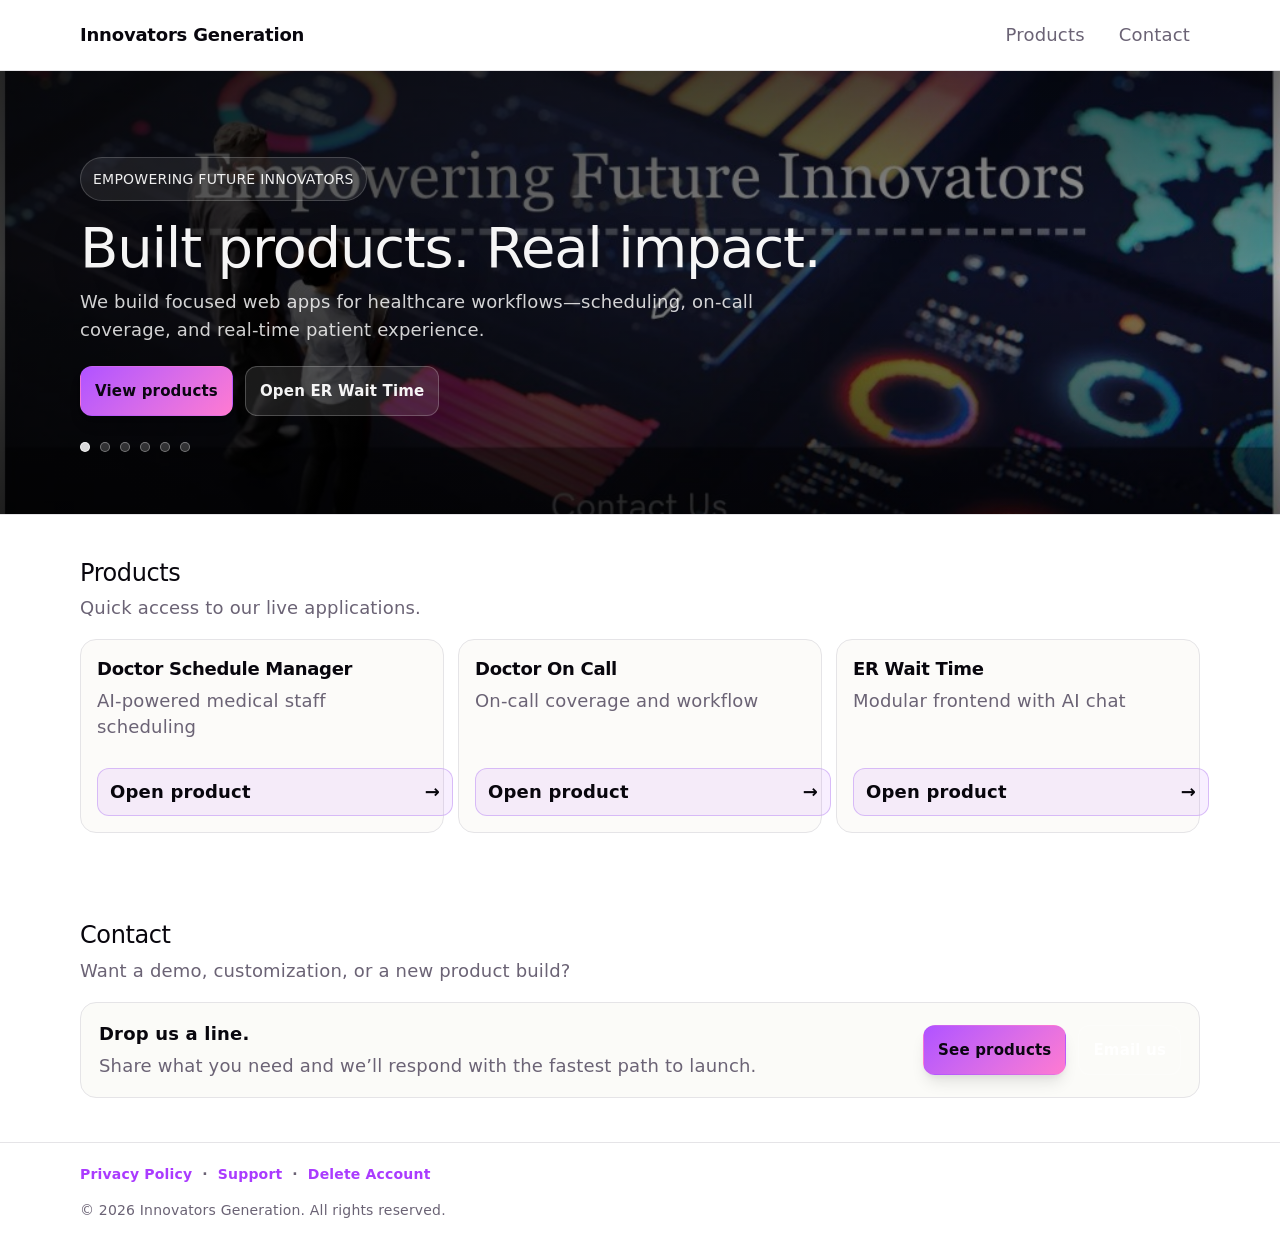
==== index.html @ f44e55e9 "deploy: 2026-06-18T13:26Z" ====
<!doctype html>
<html lang="en">
  <head>
    <meta charset="UTF-8" />
    <link rel="icon" type="image/svg+xml" href="/favicon.svg" />
    <meta name="viewport" content="width=device-width, initial-scale=1.0" />
    <title>Innovators Generation</title>
    <script type="module" crossorigin src="/assets/index-acMco-5D.js"></script>
    <link rel="stylesheet" crossorigin href="/assets/index-CKhyzQQZ.css">
  </head>
  <body>
    <div id="root"></div>
  </body>
</html>
---- assets/index-CKhyzQQZ.css ----
:root{--text:#6b6375;--text-h:#08060d;--bg:#fff;--border:#e5e4e7;--code-bg:#f4f3ec;--accent:#aa3bff;--accent-bg:#aa3bff1a;--accent-border:#aa3bff80;--social-bg:#f4f3ec80;--shadow:#0000001a 0 10px 15px -3px, #0000000d 0 4px 6px -2px;--sans:system-ui, "Segoe UI", Roboto, sans-serif;--heading:system-ui, "Segoe UI", Roboto, sans-serif;--mono:ui-monospace, Consolas, monospace;font:18px/145% var(--sans);letter-spacing:.18px;--lightningcss-light:initial;--lightningcss-dark: ;color-scheme:light dark;color:var(--text);background:var(--bg);font-synthesis:none;text-rendering:optimizelegibility;-webkit-font-smoothing:antialiased;-moz-osx-font-smoothing:grayscale}@media (prefers-color-scheme:dark){:root{--lightningcss-light: ;--lightningcss-dark:initial}}@media (width<=1024px){:root{font-size:16px}}@media (prefers-color-scheme:dark){:root{--text:#9ca3af;--text-h:#f3f4f6;--bg:#16171d;--border:#2e303a;--code-bg:#1f2028;--accent:#c084fc;--accent-bg:#c084fc26;--accent-border:#c084fc80;--social-bg:#2f303a80;--shadow:#0006 0 10px 15px -3px, #00000040 0 4px 6px -2px}#social .button-icon{filter:invert()brightness(2)}}body{background:var(--bg);margin:0}#root{box-sizing:border-box;min-height:100svh}h1,h2{font-family:var(--heading);color:var(--text-h);font-weight:500}h1{letter-spacing:-1.68px;margin:32px 0;font-size:56px}@media (width<=1024px){h1{margin:20px 0;font-size:36px}}h2{letter-spacing:-.24px;margin:0 0 8px;font-size:24px;line-height:118%}@media (width<=1024px){h2{font-size:20px}}p{margin:0}code,.counter{font-family:var(--mono);color:var(--text-h);border-radius:4px;display:inline-flex}code{background:var(--code-bg);padding:4px 8px;font-size:15px;line-height:135%}.page{flex-direction:column;min-height:100svh;display:flex}.header{z-index:20;-webkit-backdrop-filter:blur(10px);backdrop-filter:blur(10px);background:color-mix(in oklab, var(--bg) 86%, transparent);border-bottom:1px solid var(--border);position:sticky;top:0}.headerInner{justify-content:space-between;align-items:center;gap:16px;width:min(1120px,100% - 40px);margin:0 auto;padding:14px 0;display:flex}.brand{font-family:var(--heading);letter-spacing:-.2px;color:var(--text-h);font-weight:650;text-decoration:none}.nav{gap:14px;display:flex}.navLink{color:var(--text);border-radius:10px;padding:8px 10px;text-decoration:none;transition:background .18s,color .18s}.navLink:hover{background:var(--social-bg);color:var(--text-h)}.main{flex:auto}.hero{border-bottom:1px solid var(--border);padding:86px 0 62px;position:relative;overflow:hidden}.heroMedia{z-index:0;position:absolute;inset:0}.heroSlide{opacity:0;filter:saturate(1.05)contrast(1.02);background-position:50%;background-size:cover;transition:opacity .9s,transform 1.4s;position:absolute;inset:0;transform:scale(1.02)}.heroSlide.isActive{opacity:1;transform:scale(1)}.heroOverlay{background:linear-gradient(90deg,#000000b8 0%,#00000061 58%,#0000002e 100%),linear-gradient(#00000075 0%,#00000029 45%,#0000008c 100%);position:absolute;inset:0}.heroInner{text-align:left;z-index:1;width:min(1120px,100% - 40px);margin:0 auto;position:relative}.kicker{color:#ffffffeb;letter-spacing:.24px;text-transform:uppercase;background:#ffffff14;border:1px solid #ffffff2e;border-radius:999px;align-items:center;gap:10px;padding:8px 12px;font-size:14px;display:inline-flex}.headline{letter-spacing:-1.2px;color:#fffffff5;text-shadow:0 10px 30px #00000059;margin:18px 0 10px;font-size:clamp(36px,5vw,56px);line-height:1.05}.subhead{color:#ffffffd1;max-width:64ch;margin:0;font-size:18px;line-height:1.55}.heroCtas{flex-wrap:wrap;gap:12px;margin-top:22px;display:flex}.btn{-webkit-user-select:none;user-select:none;border:1px solid #0000;border-radius:12px;justify-content:center;align-items:center;gap:10px;padding:11px 14px;font-size:15px;font-weight:600;text-decoration:none;transition:transform .12s,box-shadow .18s,background .18s,border-color .18s;display:inline-flex}.btn:active{transform:translateY(1px)}.btn:focus-visible{outline:2px solid var(--accent);outline-offset:2px}.btnPrimary{color:#0b0612;background:linear-gradient(135deg, color-mix(in oklab, var(--accent) 92%, white), #ff7ad1);box-shadow:var(--shadow)}.btnPrimary:hover{box-shadow:0 12px 22px -10px #00000026,0 6px 10px -6px #0000000f}.btnGhost{color:#fffffff2;background:#ffffff1a;border-color:#ffffff38}.btnGhost:hover{background:#ffffff29}.heroDots{gap:10px;margin-top:26px;display:flex}.heroDot{cursor:pointer;background:#ffffff2e;border:1px solid #ffffff59;border-radius:999px;block-size:10px;inline-size:10px;padding:0;transition:transform .12s,background .18s,border-color .18s}.heroDot:hover{background:#ffffff47;transform:scale(1.1)}.heroDot.isActive{background:#ffffffd9;border-color:#ffffffd9}.heroDot:focus-visible{outline-offset:3px;outline:2px solid #ffffffe6}.section{width:min(1120px,100% - 40px);margin:0 auto;padding:44px 0}.sectionHeader{text-align:left;gap:8px;margin-bottom:18px;display:grid}.sectionTitle{letter-spacing:-.4px;margin:0;font-size:24px}.sectionDesc{color:var(--text);margin:0}.grid{grid-template-columns:repeat(12,1fr);gap:14px;display:grid}.card{background:color-mix(in oklab, var(--social-bg) 66%, transparent);border:1px solid var(--border);text-align:left;min-height:160px;box-shadow:none;border-radius:16px;flex-direction:column;grid-column:span 4;justify-content:space-between;padding:16px;transition:box-shadow .2s,transform .12s,background .2s;display:flex}.card:hover{box-shadow:var(--shadow);background:color-mix(in oklab, var(--social-bg) 86%, transparent);transform:translateY(-1px)}.cardTitle{letter-spacing:-.3px;color:var(--text-h);margin:0 0 6px;font-size:18px}.cardTagline{color:var(--text);margin:0}.cardLink{width:100%;color:var(--text-h);background:color-mix(in oklab, var(--accent-bg) 75%, transparent);border:1px solid color-mix(in oklab, var(--accent-border) 60%, var(--border));border-radius:12px;justify-content:space-between;align-items:center;gap:10px;margin-top:16px;padding:10px 12px;font-weight:650;text-decoration:none;transition:border-color .18s;display:inline-flex}.cardLink:hover{border-color:var(--accent-border)}.arrow{font-size:18px}.contactBox{border:1px solid var(--border);background:color-mix(in oklab, var(--social-bg) 70%, transparent);border-radius:16px;justify-content:space-between;align-items:center;gap:16px;padding:18px;display:flex}.contactLead{color:var(--text-h);margin:0 0 6px;font-weight:650}.contactHint{margin:0}.contactActions{flex-wrap:wrap;justify-content:flex-end;gap:12px;display:flex}.footer{border-top:1px solid var(--border);padding:18px 0}.footerLegal{flex-wrap:wrap;align-items:center;gap:10px;width:min(1120px,100% - 40px);margin:0 auto 10px;font-size:14px;font-weight:600;display:flex}.footerLegal a{color:var(--accent);text-decoration:none}.footerLegal a:hover{text-decoration:underline}.footerLegal span{color:var(--muted)}.footerText{width:min(1120px,100% - 40px);color:var(--text);text-align:left;margin:0 auto;font-size:14px}@media (width<=900px){.card{grid-column:span 6}.contactBox{flex-direction:column;align-items:stretch}.contactActions{justify-content:stretch}.contactActions .btn{flex:auto}}@media (width<=560px){.section{padding:34px 0}.card{grid-column:span 12}.headerInner,.heroInner,.section,.footerText{width:calc(100% - 28px)}}
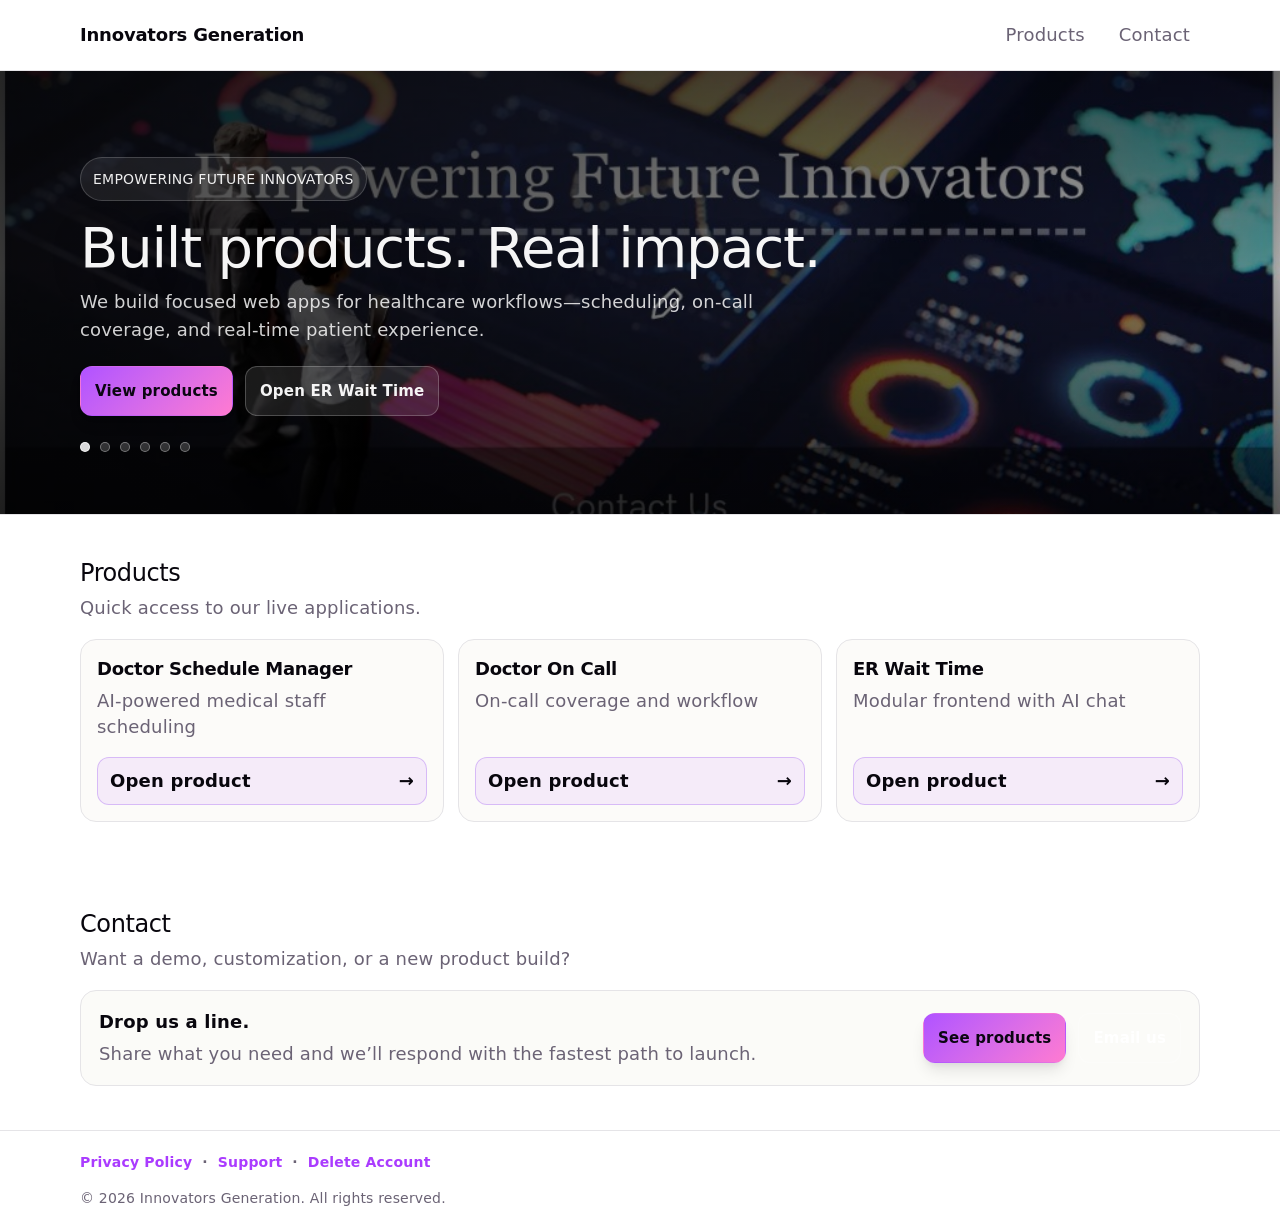
==== commit 416be4b5: "enhance: mobile viewport, legal pages, responsive CSS" ====
--- a/index.html
+++ b/index.html
@@ -7,7 +7,22 @@
     <title>Innovators Generation</title>
     <script type="module" crossorigin src="/assets/index-acMco-5D.js"></script>
     <link rel="stylesheet" crossorigin href="/assets/index-CKhyzQQZ.css">
-  </head>
+  <meta name="viewport" content="width=device-width, initial-scale=1, viewport-fit=cover" />
+  <meta name="mobile-web-app-capable" content="yes" />
+  <meta name="apple-mobile-web-app-capable" content="yes" />
+  <meta name="theme-color" content="#0f766e" />
+  <style id="mobile-enhance">
+    *, *::before, *::after { box-sizing: border-box; }
+    html { -webkit-text-size-adjust: 100%; text-size-adjust: 100%; }
+    body { margin: 0; overflow-x: hidden; }
+    img, video, iframe, svg, canvas, table { max-width: 100%; height: auto; }
+    input, select, textarea, button { max-width: 100%; font-size: 16px; }
+    @media (max-width: 768px) {
+      body { padding-left: 12px; padding-right: 12px; }
+      h1 { font-size: 1.5rem; }
+    }
+  </style>
+</head>
   <body>
     <div id="root"></div>
   </body>
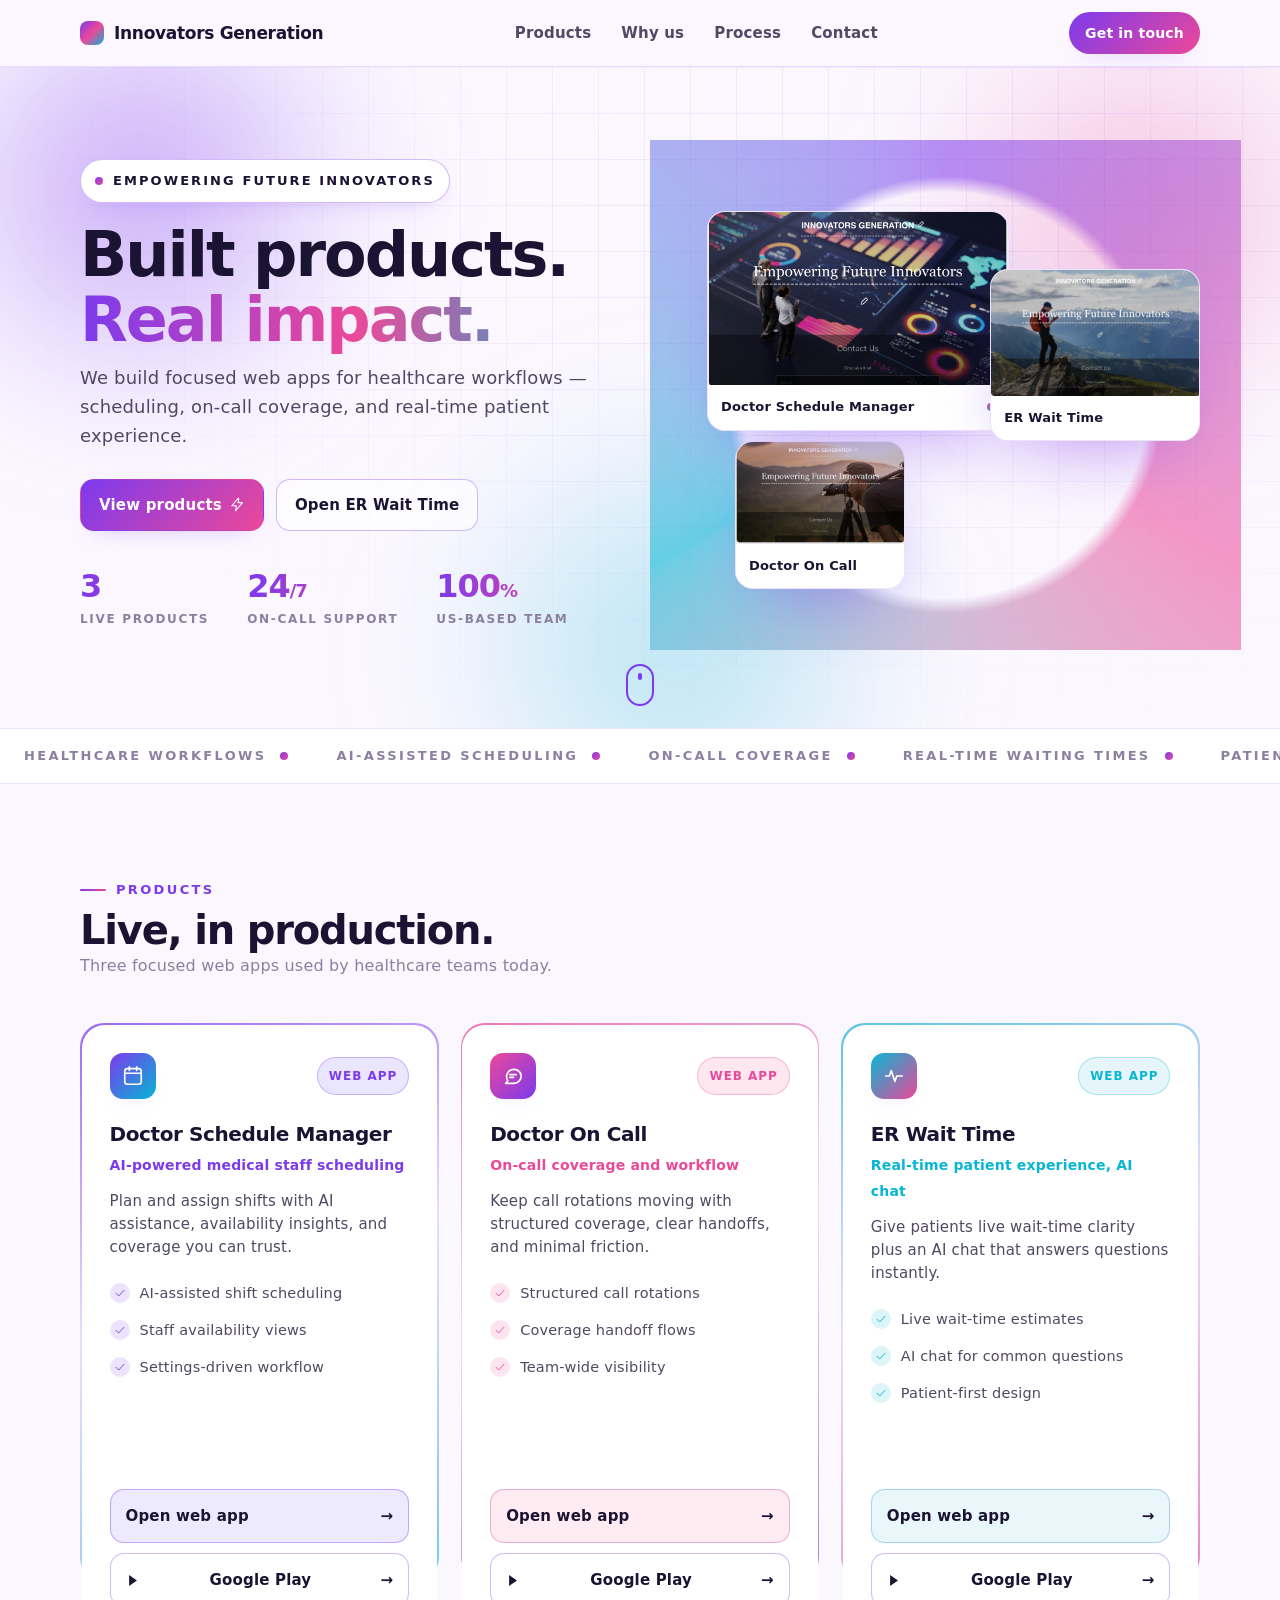
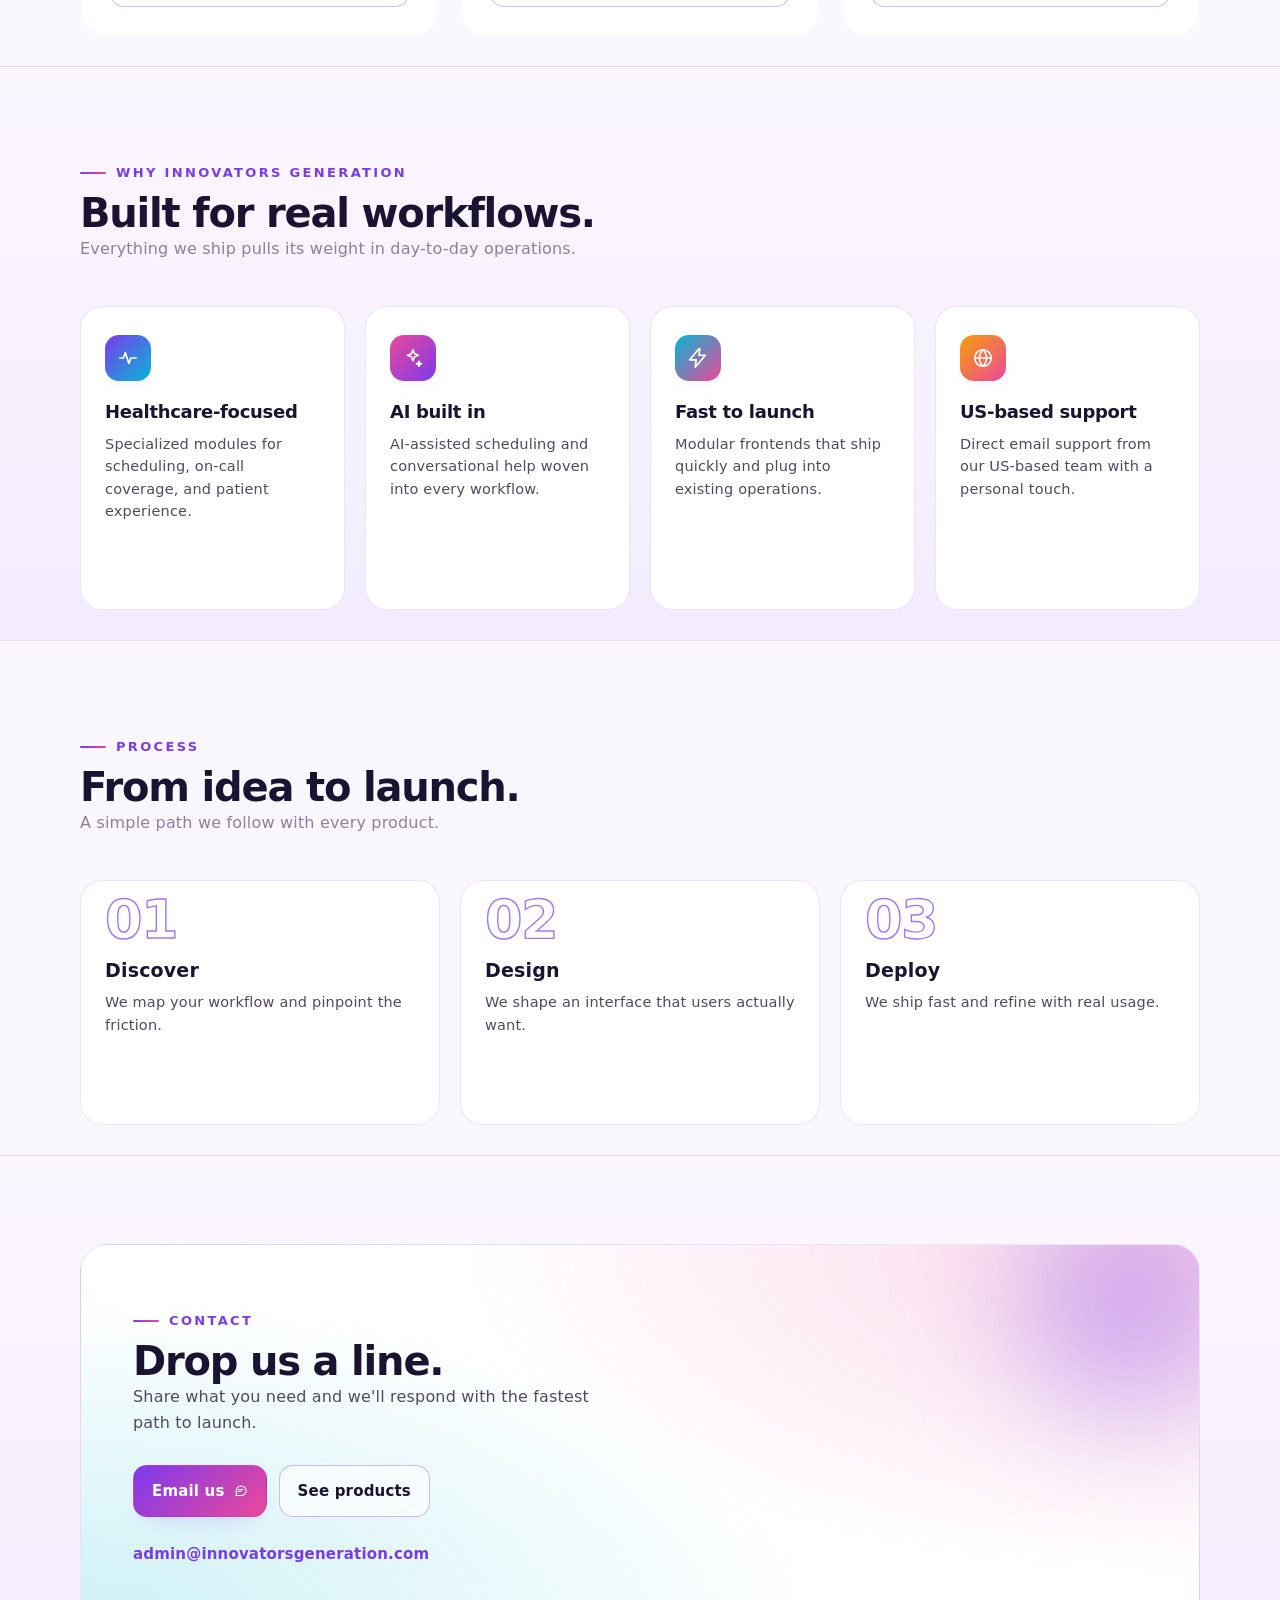
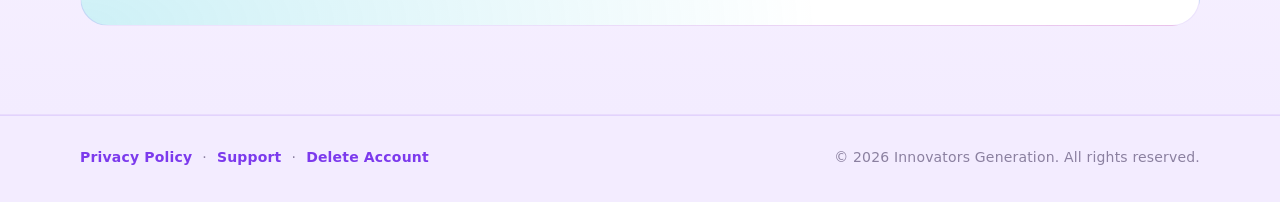
==== commit 26b0d99a: "deploy: 2026-09-17T13:15Z" ====
--- a/index.html
+++ b/index.html
@@ -5,24 +5,9 @@
     <link rel="icon" type="image/svg+xml" href="/favicon.svg" />
     <meta name="viewport" content="width=device-width, initial-scale=1.0" />
     <title>Innovators Generation</title>
-    <script type="module" crossorigin src="/assets/index-acMco-5D.js"></script>
-    <link rel="stylesheet" crossorigin href="/assets/index-CKhyzQQZ.css">
-  <meta name="viewport" content="width=device-width, initial-scale=1, viewport-fit=cover" />
-  <meta name="mobile-web-app-capable" content="yes" />
-  <meta name="apple-mobile-web-app-capable" content="yes" />
-  <meta name="theme-color" content="#0f766e" />
-  <style id="mobile-enhance">
-    *, *::before, *::after { box-sizing: border-box; }
-    html { -webkit-text-size-adjust: 100%; text-size-adjust: 100%; }
-    body { margin: 0; overflow-x: hidden; }
-    img, video, iframe, svg, canvas, table { max-width: 100%; height: auto; }
-    input, select, textarea, button { max-width: 100%; font-size: 16px; }
-    @media (max-width: 768px) {
-      body { padding-left: 12px; padding-right: 12px; }
-      h1 { font-size: 1.5rem; }
-    }
-  </style>
-</head>
+    <script type="module" crossorigin src="/assets/index-DvDoPrQK.js"></script>
+    <link rel="stylesheet" crossorigin href="/assets/index-XmHb4FxY.css">
+  </head>
   <body>
     <div id="root"></div>
   </body>
--- a/assets/index-XmHb4FxY.css
+++ b/assets/index-XmHb4FxY.css
@@ -0,0 +1 @@
+:root{--text:#514863;--muted:#8b80a0;--text-h:#1b1332;--bg:#fbf7ff;--bg-soft:#f3ecff;--card:#fff;--border:#7c3aed24;--border-strong:#7c3aed57;--accent:#7c3aed;--accent2:#ec4899;--accent3:#06b6d4;--accent-bg:#7c3aed17;--accent-border:#7c3aed80;--social-bg:#f4f3ec80;--shadow-sm:0 10px 24px -16px #7c3aed66;--shadow-lg:0 30px 70px -28px #7c3aed80;--sans:system-ui, "Segoe UI", Roboto, sans-serif;--heading:system-ui, "Segoe UI", Roboto, sans-serif;--mono:ui-monospace, Consolas, monospace;font:18px/145% var(--sans);letter-spacing:.18px;--lightningcss-light:initial;--lightningcss-dark: ;color-scheme:light dark;color:var(--text);background:var(--bg);font-synthesis:none;text-rendering:optimizelegibility;-webkit-font-smoothing:antialiased;-moz-osx-font-smoothing:grayscale}@media (prefers-color-scheme:dark){:root{--lightningcss-light: ;--lightningcss-dark:initial}}@media (width<=1024px){:root{font-size:16px}}@media (prefers-color-scheme:dark){:root{--text:#c4b7da;--muted:#8e82a8;--text-h:#f7f2ff;--bg:#110a20;--bg-soft:#1a1130;--card:#1c1330;--border:#a78bfa2e;--border-strong:#a78bfa6b;--accent:#a78bfa;--accent2:#f472b6;--accent3:#22d3ee;--accent-bg:#a78bfa29;--accent-border:#a78bfa80;--social-bg:#1e1a3080;--shadow-sm:0 12px 26px -16px #0000008c;--shadow-lg:0 34px 74px -28px #0000009e}}html{scroll-behavior:smooth}body{background:var(--bg);color:var(--text);margin:0}#root{box-sizing:border-box;min-height:100svh}h1,h2,h3,p,figure{margin:0}.page{flex-direction:column;min-height:100svh;display:flex}.wrap{width:min(1120px,100% - 40px);margin-inline:auto}.header{z-index:40;-webkit-backdrop-filter:blur(14px)saturate(1.4);backdrop-filter:blur(14px)saturate(1.4);background:color-mix(in oklab, var(--bg) 78%, transparent);border-bottom:1px solid var(--border);position:sticky;top:0}.headerInner{justify-content:space-between;align-items:center;gap:14px;padding:12px 0;display:flex}.brand{font-family:var(--heading);letter-spacing:-.3px;color:var(--text-h);align-items:center;gap:10px;font-size:17px;font-weight:800;text-decoration:none;display:inline-flex}.brandMark{background:linear-gradient(135deg, var(--accent), var(--accent2), var(--accent3));width:24px;height:24px;box-shadow:var(--shadow-sm);border-radius:8px;transition:transform .26s}.brand:hover .brandMark{transform:rotate(12deg)}.nav{gap:6px;display:flex}.navLink{color:var(--text);border-radius:10px;padding:8px 12px;font-size:15px;font-weight:600;text-decoration:none;transition:color .18s,background .18s;position:relative}.navLink:hover{color:var(--text-h);background:var(--accent-bg)}.navLink:after{content:"";background:linear-gradient(90deg, var(--accent), var(--accent2));transform-origin:0;border-radius:2px;height:2px;transition:transform .24s;position:absolute;bottom:4px;left:12px;right:12px;transform:scaleX(0)}.navLink:hover:after{transform:scaleX(1)}.navCta{background:linear-gradient(135deg, var(--accent), var(--accent2));color:#fff;box-shadow:var(--shadow-sm);border-radius:999px;align-items:center;padding:8px 16px;font-size:14px;font-weight:700;text-decoration:none;transition:transform .18s,box-shadow .18s;display:inline-flex}.navCta:hover{box-shadow:var(--shadow-lg);transform:translateY(-1px)}.hero{position:relative;overflow:hidden}.heroBg{position:absolute;inset:0;overflow:hidden}.blob{filter:blur(74px);will-change:transform;border-radius:50%;position:absolute}.blobA{background:radial-gradient(circle,#7c3aed80,#0000 70%);width:460px;height:460px;animation:16s ease-in-out infinite alternate driftA;top:-110px;left:-90px}.blobB{background:radial-gradient(circle,#ec48996b,#0000 70%);width:420px;height:420px;animation:19s ease-in-out infinite alternate driftB;top:-60px;right:-70px}.blobC{background:radial-gradient(circle,#06b6d457,#0000 70%);width:480px;height:480px;animation:22s ease-in-out infinite alternate driftC;bottom:-160px;left:34%}.heroGrid{background-image:linear-gradient(color-mix(in oklab, var(--accent) 8%, transparent) 1px, transparent 1px), linear-gradient(90deg, color-mix(in oklab, var(--accent) 8%, transparent) 1px, transparent 1px);background-size:46px 46px;position:absolute;inset:0;-webkit-mask-image:radial-gradient(at 68% 24%,#000 22%,#0000 74%);mask-image:radial-gradient(at 68% 24%,#000 22%,#0000 74%)}.heroInner{grid-template-columns:1.05fr .95fr;align-items:center;gap:48px;padding:92px 0 96px;display:grid;position:relative}.kicker{border:1px solid var(--border-strong);background:var(--card);color:var(--text-h);letter-spacing:.16em;text-transform:uppercase;box-shadow:var(--shadow-sm);border-radius:999px;align-items:center;gap:10px;padding:8px 14px;font-size:13px;font-weight:700;display:inline-flex}.kickerDot{background:linear-gradient(135deg, var(--accent), var(--accent2));border-radius:50%;width:8px;height:8px;animation:2.2s ease-out infinite pulseRing}.headline{letter-spacing:-2px;color:var(--text-h);margin:20px 0 12px;font-size:clamp(40px,5.4vw,62px);font-weight:800;line-height:1.04}.headlineGrad{background:linear-gradient(90deg, var(--accent), var(--accent2), var(--accent3), var(--accent));color:#0000;background-size:200% 100%;-webkit-background-clip:text;background-clip:text;animation:9s linear infinite gradShift}.subhead{max-width:52ch;color:var(--text);font-size:18px;line-height:1.6}.heroCtas{flex-wrap:wrap;gap:12px;margin-top:28px;display:flex}.heroStats{flex-wrap:wrap;gap:38px;margin-top:42px;display:flex}.stat{gap:2px;display:grid}.statValue{letter-spacing:-1px;background:linear-gradient(90deg, var(--accent), var(--accent2));color:#0000;font-variant-numeric:tabular-nums;-webkit-background-clip:text;background-clip:text;font-size:32px;font-weight:800}.statSuffix{font-size:18px;font-weight:800}.statLabel{letter-spacing:.14em;text-transform:uppercase;color:var(--muted);font-size:12px;font-weight:700}.heroStage{height:440px;animation:.9s cubic-bezier(.22,1,.36,1) .35s both riseIn;position:relative}.stageGlow{background:conic-gradient(from 0deg, color-mix(in oklab, var(--accent) 55%, transparent), color-mix(in oklab, var(--accent2) 55%, transparent), color-mix(in oklab, var(--accent3) 55%, transparent), color-mix(in oklab, var(--accent) 55%, transparent));animation:24s linear infinite spinSlow;position:absolute;inset:-8%;-webkit-mask:radial-gradient(circle,#0000 52%,#000 56%);mask:radial-gradient(circle,#0000 52%,#000 56%)}.floatCard{background:var(--card);border:1px solid var(--border);box-shadow:var(--shadow-lg);border-radius:18px;animation:6s ease-in-out infinite floatY;position:absolute;overflow:hidden}.floatCard img{width:100%;display:block}.chipLabel{color:var(--text-h);background:var(--card);justify-content:space-between;align-items:center;gap:8px;padding:9px 13px;font-size:13px;font-weight:700;display:flex}.chipPulse{background:linear-gradient(135deg, var(--accent2), var(--accent3));border-radius:50%;width:8px;height:8px;animation:2.4s ease-in-out infinite glowPulse}.floatCardMain{z-index:2;width:300px;top:36px;left:16px}.floatCardOne{z-index:3;width:208px;animation-duration:7s;animation-delay:-2s;top:94px;right:0}.floatCardTwo{z-index:1;width:168px;animation-duration:8s;animation-delay:-4s;bottom:26px;left:44px}.scrollCue{z-index:2;place-items:center;display:grid;position:absolute;bottom:22px;left:50%;transform:translate(-50%)}.scrollCueMouse{border:2px solid var(--accent);border-radius:14px;width:24px;height:38px;position:relative}.scrollCueMouse:after{content:"";inset-inline:0;background:var(--accent);border-radius:3px;width:4px;height:7px;margin:auto;animation:1.6s ease-in-out infinite cueDrop;position:absolute;top:7px}.marquee{border-block:1px solid var(--border);background:var(--card);overflow:hidden}.marqueeTrack{width:max-content;animation:34s linear infinite marqueeX;display:flex}.marquee:hover .marqueeTrack{animation-play-state:paused}.marqueeGroup{align-items:center;display:flex}.marqueeGroup span{white-space:nowrap;letter-spacing:.18em;text-transform:uppercase;color:var(--muted);align-items:center;gap:14px;padding:14px 24px;font-size:13px;font-weight:700;display:inline-flex}.marqueeDot{background:linear-gradient(135deg, var(--accent), var(--accent2));border-radius:50%;width:8px;height:8px;display:inline-block}.section{padding:88px 0;scroll-margin-top:72px}.sectionTint{background:linear-gradient(180deg, var(--bg), var(--bg-soft));border-block:1px solid var(--border)}.sectionHead{margin-bottom:44px}.eyebrow{color:var(--accent);letter-spacing:.18em;text-transform:uppercase;align-items:center;gap:10px;font-size:13px;font-weight:800;display:inline-flex}.eyebrow:before{content:"";background:linear-gradient(90deg, var(--accent), var(--accent2));border-radius:2px;width:26px;height:2px}.sectionTitle{letter-spacing:-1.2px;color:var(--text-h);margin:14px 0 10px;font-size:clamp(28px,3.6vw,40px);font-weight:800}.sectionDesc{color:var(--muted);max-width:58ch;font-size:16px}.btn{-webkit-user-select:none;user-select:none;border:1px solid #0000;border-radius:14px;justify-content:center;align-items:center;gap:8px;padding:12px 18px;font-size:15px;font-weight:700;text-decoration:none;transition:transform .16s,box-shadow .22s,background .22s;display:inline-flex;position:relative;overflow:hidden}.btn:active{transform:translateY(1px)}.btn:focus-visible{outline:2px solid var(--accent);outline-offset:2px}.btnPrimary{color:#fff;background:linear-gradient(135deg, var(--accent), var(--accent2));box-shadow:var(--shadow-sm)}.btnPrimary:hover{box-shadow:var(--shadow-lg);transform:translateY(-1px)}.btnPrimary:after{content:"";background:linear-gradient(105deg,#0000 40%,#ffffff73 50%,#0000 60%);transition:transform .64s;position:absolute;inset:0;transform:translate(-130%)}.btnPrimary:hover:after{transform:translate(130%)}.btnGhost{color:var(--text-h);background:color-mix(in oklab, var(--card) 60%, transparent);border-color:var(--border-strong)}.btnGhost:hover{background:var(--card);box-shadow:var(--shadow-sm)}.productGrid{grid-template-columns:repeat(auto-fit,minmax(300px,1fr));gap:22px;display:grid}.cardSlot{height:100%}.cardWrap{background:linear-gradient(160deg, color-mix(in oklab, var(--c1) 70%, var(--border)), var(--border) 46%, color-mix(in oklab, var(--c2) 60%, var(--border)));border-radius:24px;height:100%;padding:1.5px;transition:transform .26s cubic-bezier(.22,1,.36,1),box-shadow .26s;position:relative}.cardWrap:hover{box-shadow:var(--shadow-lg);transform:translateY(-6px)}.c1{--c1:#7c3aed;--c2:#06b6d4}.c2{--c1:#ec4899;--c2:#7c3aed}.c3{--c1:#06b6d4;--c2:#ec4899}.cardInner{background:var(--card);border-radius:23px;flex-direction:column;height:100%;padding:28px;display:flex}.cardTop{justify-content:space-between;align-items:center;gap:12px;margin-bottom:22px;display:flex}.cardIcon{color:#fff;background:linear-gradient(135deg, var(--c1), var(--c2));width:46px;height:46px;box-shadow:var(--shadow-sm);border-radius:13px;place-items:center;display:grid}.cardBadge{letter-spacing:.08em;text-transform:uppercase;color:var(--c1);background:color-mix(in oklab, var(--c1) 14%, var(--card));border:1px solid color-mix(in oklab, var(--c1) 32%, transparent);border-radius:999px;padding:5px 11px;font-size:12px;font-weight:700}.cardTitle{letter-spacing:-.4px;color:var(--text-h);font-size:20px;font-weight:800}.cardTagline{color:var(--c1);margin-top:5px;font-size:14px;font-weight:700}.cardDesc{color:var(--text);margin-top:12px;font-size:15px;line-height:1.55}.cardFeatures{gap:11px;margin:20px 0 24px;padding:0;list-style:none;display:grid}.cardFeatures li{color:var(--text);align-items:center;gap:10px;font-size:14.5px;display:flex}.check{width:20px;height:20px;color:var(--c1);background:color-mix(in oklab, var(--c1) 14%, transparent);border-radius:50%;flex:none;place-items:center;display:grid}.cardActions{gap:10px;margin-top:auto;display:grid}.cardLink{color:var(--text-h);background:color-mix(in oklab, var(--c1) 12%, var(--card));border:1px solid color-mix(in oklab, var(--c1) 30%, var(--border));border-radius:14px;justify-content:space-between;align-items:center;gap:10px;padding:13px 15px;font-size:15px;font-weight:700;text-decoration:none;transition:background .2s;display:flex}.cardLink:hover{background:color-mix(in oklab, var(--c1) 20%, var(--card))}.cardLinkStore{background:var(--card);border-color:var(--border-strong)}.cardLinkStore:hover{background:var(--accent-bg)}.arrow{transition:transform .2s}.cardLink:hover .arrow{transform:translate(4px)}.valueGrid{grid-template-columns:repeat(auto-fit,minmax(240px,1fr));gap:20px;display:grid}.valueSlot{height:100%}.valueCard{background:var(--card);border:1px solid var(--border);border-radius:22px;height:100%;padding:28px 24px;transition:transform .24s cubic-bezier(.22,1,.36,1),box-shadow .24s,border-color .24s}.valueCard:hover{border-color:var(--accent-border);box-shadow:var(--shadow-lg);transform:translateY(-4px)}.v1{--c1:#7c3aed;--c2:#06b6d4}.v2{--c1:#ec4899;--c2:#7c3aed}.v3{--c1:#06b6d4;--c2:#ec4899}.v4{--c1:#f59e0b;--c2:#ec4899}.valueIcon{color:#fff;background:linear-gradient(135deg, var(--c1), var(--c2));width:46px;height:46px;box-shadow:var(--shadow-sm);border-radius:14px;place-items:center;display:grid}.valueCard h3{letter-spacing:-.3px;color:var(--text-h);margin:18px 0 8px;font-size:18px;font-weight:800}.valueCard p{color:var(--text);font-size:14.5px;line-height:1.55}.processGrid{grid-template-columns:repeat(3,1fr);gap:20px;display:grid}.processSlot{height:100%}.processCard{background:var(--card);border:1px solid var(--border);border-radius:22px;height:100%;padding:26px 24px 30px;transition:transform .24s cubic-bezier(.22,1,.36,1),box-shadow .24s;position:relative;overflow:hidden}.processCard:hover{box-shadow:var(--shadow-lg);transform:translateY(-4px)}.processCard:after{content:"";inset-inline:24px;background:linear-gradient(90deg, var(--accent), var(--accent2), var(--accent3));transform-origin:0;border-radius:3px;height:3px;transition:transform .42s;position:absolute;bottom:0;transform:scaleX(0)}.processCard:hover:after{transform:scaleX(1)}.processNum{letter-spacing:-1.5px;color:#0000;-webkit-text-stroke:1.4px color-mix(in oklab, var(--accent) 55%, var(--border-strong));font-size:54px;font-weight:900}.processTitle{color:var(--text-h);margin:12px 0 8px;font-size:19px;font-weight:800}.processText{color:var(--text);font-size:14.5px;line-height:1.55}.contactPanel{border:1px solid var(--border);background:radial-gradient(120% 160% at 100% 0%, color-mix(in oklab, var(--accent2) 22%, transparent), transparent 55%), radial-gradient(120% 160% at 0% 100%, color-mix(in oklab, var(--accent3) 20%, transparent), transparent 55%), var(--card);border-radius:28px;padding:58px 52px;position:relative;overflow:hidden}.panelGlow{background:radial-gradient(circle, color-mix(in oklab, var(--accent) 42%, transparent), transparent 70%);filter:blur(48px);border-radius:50%;width:340px;height:340px;animation:9s ease-in-out infinite glowPulse;position:absolute;top:-110px;right:-100px}.contactCopy{z-index:1;max-width:620px;position:relative}.contactTitle{letter-spacing:-1.2px;color:var(--text-h);margin:14px 0 10px;font-size:clamp(28px,4vw,40px);font-weight:800}.contactText{color:var(--text);max-width:46ch;font-size:16px}.contactActions{flex-wrap:wrap;gap:12px;margin-top:28px;display:flex}.contactMails{flex-wrap:wrap;align-items:center;gap:10px;margin-top:24px;display:flex}.contactMails a{color:var(--accent);font-size:15px;font-weight:700;text-decoration:none}.contactMails a:hover{text-decoration:underline}.contactMails span{color:var(--muted)}.footer{border-top:1px solid var(--border);background:var(--bg-soft);padding:28px 0 32px}.footerInner{flex-wrap:wrap;justify-content:space-between;align-items:center;gap:14px;display:flex}.footerLegal{flex-wrap:wrap;align-items:center;gap:10px;font-size:14px;display:flex}.footerLegal a{color:var(--accent);font-weight:700;text-decoration:none}.footerLegal a:hover{text-decoration:underline}.footerLegal span{color:var(--muted)}.footerText{color:var(--muted);margin:0;font-size:14px}.reveal{opacity:0;transition:opacity .7s,transform .7s cubic-bezier(.22,1,.36,1);transform:translateY(28px)}.reveal-left{transform:translate(-36px)}.reveal-right{transform:translate(36px)}.reveal-scale{transform:scale(.92)}.reveal.isVis{opacity:1;transform:none}@keyframes driftA{0%{transform:translate(0,0)scale(1)}to{transform:translate(64px,44px)scale(1.16)}}@keyframes driftB{0%{transform:translate(0,0)scale(1.1)}to{transform:translate(-72px,-34px)scale(1)}}@keyframes driftC{0%{transform:translate(0,0)scale(1)}to{transform:translate(52px,-40px)scale(1.12)}}@keyframes floatY{0%,to{transform:translateY(0)}50%{transform:translateY(-14px)}}@keyframes gradShift{0%{background-position:0%}to{background-position:-200%}}@keyframes marqueeX{0%{transform:translate(0)}to{transform:translate(-50%)}}@keyframes pulseRing{0%{box-shadow:0 0 0 0 color-mix(in oklab, var(--accent) 55%, transparent)}70%{box-shadow:0 0 0 9px #0000}to{box-shadow:0 0 #0000}}@keyframes cueDrop{0%{opacity:0;transform:translateY(-4px)}45%{opacity:1}to{opacity:0;transform:translateY(12px)}}@keyframes glowPulse{0%,to{opacity:.7;transform:scale(1)}50%{opacity:1;transform:scale(1.15)}}@keyframes spinSlow{to{transform:rotate(360deg)}}@keyframes riseIn{0%{opacity:0;transform:translateY(24px)scale(.98)}to{opacity:1;transform:none}}@media (width<=960px){.heroInner{grid-template-columns:1fr;padding:64px 0 82px}.heroStage{width:100%;max-width:430px;margin:70px auto 0}.navCta{display:none}.processGrid{grid-template-columns:repeat(auto-fit,minmax(240px,1fr))}}@media (width<=560px){.wrap{width:calc(100% - 28px)}.section{padding:64px 0}.heroInner{gap:40px;padding:48px 0 76px}.heroStage{height:320px}.floatCardMain{width:220px;top:18px;left:4px}.floatCardOne{width:158px;top:62px;right:0}.floatCardTwo{width:128px;bottom:6px;left:14px}.heroStats{gap:26px}.contactPanel{padding:40px 26px}.nav{gap:2px}.navLink{padding:8px 9px;font-size:14px}}@media (prefers-reduced-motion:reduce){*,:before,:after{transition-duration:1ms!important;animation-duration:1ms!important;animation-iteration-count:1!important}.reveal,.heroStage{opacity:1;transform:none}}
